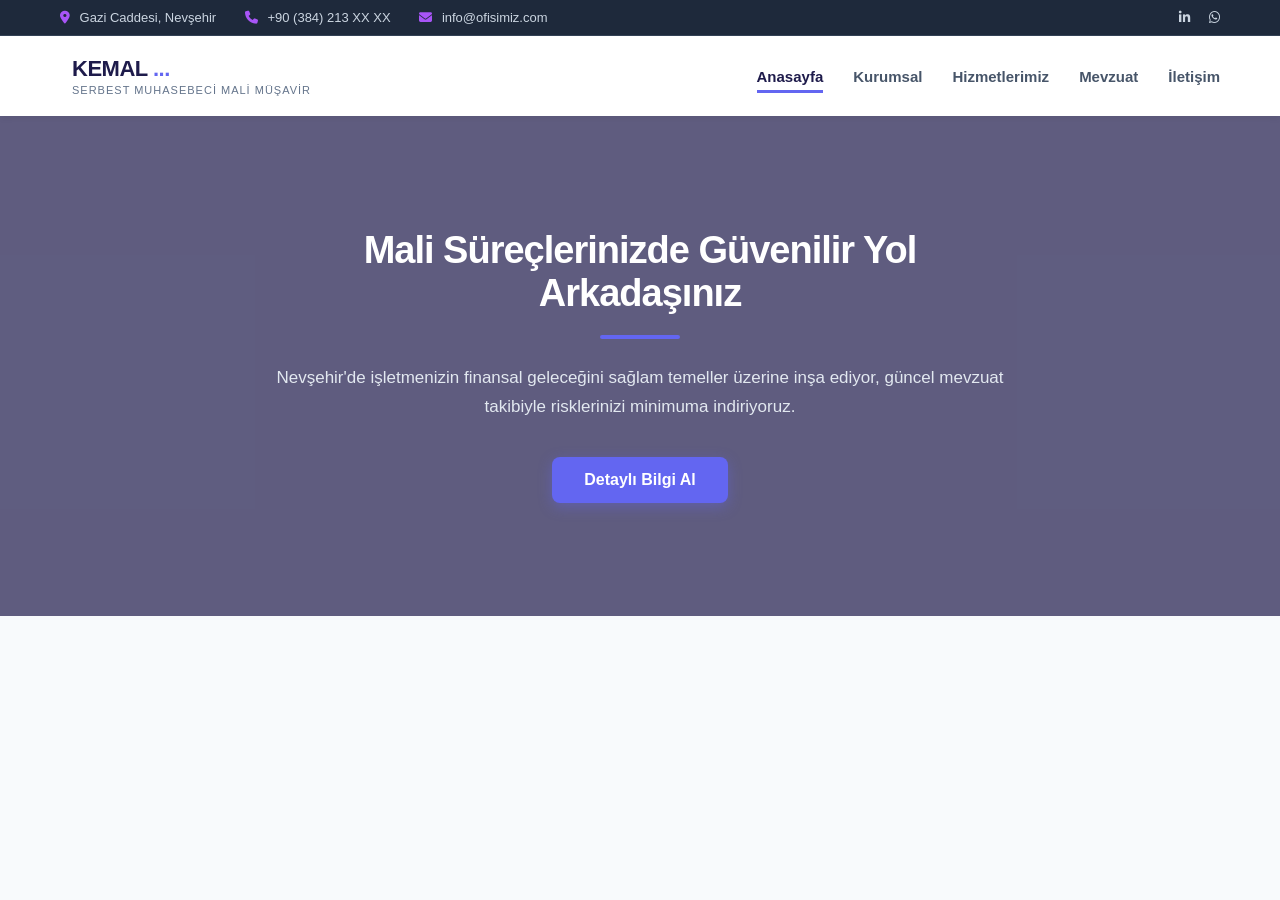
==== index.html @ 3a65d02d "Initial commit" ====
<!DOCTYPE html>
<html lang="tr">
<head>
    <meta charset="UTF-8">
    <meta name="viewport" content="width=device-width, initial-scale=1.0">
    <title>SMMM Kemal ... - Mali Müşavirlik & Danışmanlık</title>
    <link rel="stylesheet" href="style.css">
    <link rel="stylesheet" href="https://cdnjs.cloudflare.com/ajax/libs/font-awesome/6.4.0/css/all.min.css">
</head>
<body>

    <div class="top-bar">
        <div class="top-bar-container">
            <div class="top-bar-info">
                <span><i class="fa-solid fa-location-dot"></i> Gazi Caddesi, Nevşehir</span>
                <span><i class="fa-solid fa-phone"></i> +90 (384) 213 XX XX</span>
                <span><i class="fa-solid fa-envelope"></i> info@ofisimiz.com</span>
            </div>
            <div class="top-bar-social">
                <a href="#"><i class="fa-brands fa-linkedin-in"></i></a>
                <a href="#"><i class="fa-brands fa-whatsapp"></i></a>
            </div>
        </div>
    </div>

    <header class="main-navbar">
        <div class="navbar-container">
            <div class="office-logo">
                <i class="fa-solid fa-chart-line-up"></i> 
                <div class="logo-text">
                    <span class="main-title">KEMAL <span>...</span></span>
                    <span class="sub-title">Serbest Muhasebeci Mali Müşavir</span>
                </div>
            </div>
            
            <nav class="nav-menu">
                <a href="index.html" class="menu-item active">Anasayfa</a>
                <a href="kurumsal.html" class="menu-item">Kurumsal</a>
                <a href="hizmetler.html" class="menu-item">Hizmetlerimiz</a>
                <a href="mevzuat.html" class="menu-item">Mevzuat</a>
                <a href="iletisim.html" class="menu-item">İletişim</a>
            </nav>
        </div>
    </header>

    <section class="office-hero">
        <div class="hero-overlay"></div>
        <div class="hero-content">
            <h2>Mali Süreçlerinizde Güvenilir Yol Arkadaşınız</h2>
            <div class="hero-divider"></div>
            <p>Nevşehir'de işletmenizin finansal geleceğini sağlam temeller üzerine inşa ediyor, güncel mevzuat takibiyle risklerinizi minimuma indiriyoruz.</p>
            <a href="iletisim.html" class="hero-btn">Detaylı Bilgi Al</a>
        </div>
    </section>

</body>
</html>
---- style.css ----
/* --- GENEL AYARLAR --- */
* {
    margin: 0;
    padding: 0;
    box-sizing: border-box;
    font-family: 'Segoe UI', Tahoma, Geneva, Verdana, sans-serif;
}

body {
    background-color: #f8fafc;
}

/* ==========================================================================
   ⬛ 1. ÜST KOYU ŞERİT (Top Bar) STİLLERİ
   ========================================================================== */
.top-bar {
    background-color: #1e293b; /* Kurumsal koyu gri/antrasit */
    color: #cbd5e1;
    font-size: 13px;
    padding: 10px 0;
    border-bottom: 1px solid #334155;
}

.top-bar-container {
    max-width: 1200px;
    margin: 0 auto;
    display: flex;
    justify-content: space-between;
    align-items: center;
    padding: 0 20px;
}

.top-bar-info span {
    margin-right: 25px;
}

.top-bar-info i {
    color: #a855f7; /* İkonlara hafif şık bir mor dokunuş */
    margin-right: 6px;
}

.top-bar-social a {
    color: #cbd5e1;
    margin-left: 15px;
    text-decoration: none;
    transition: color 0.2s;
}

.top-bar-social a:hover {
    color: #a855f7;
}

/* ==========================================================================
   🟪 2. ANA MENÜ (Navbar) STİLLERİ
   ========================================================================== */
.main-navbar {
    background-color: #ffffff;
    box-shadow: 0 4px 6px -1px rgba(0, 0, 0, 0.05);
    position: relative;
    z-index: 10;
}

.navbar-container {
    max-width: 1200px;
    margin: 0 auto;
    display: flex;
    justify-content: space-between;
    align-items: center;
    padding: 20px;
}

/* Ofis Logo Kısmı */
.office-logo {
    display: flex;
    align-items: center;
    gap: 12px;
}

.logo-text {
    display: flex;
    flex-direction: column;
}

.main-title {
    font-size: 22px;
    font-weight: 800;
    color: #1e1b4b; /* Derin kurumsal lacivert */
    letter-spacing: -0.5px;
}

.main-title span {
    color: #6366f1; /* İsmin sonuna şık bir indigo vurgusu */
}

.sub-title {
    font-size: 11px;
    text-transform: uppercase;
    color: #64748b;
    letter-spacing: 1px;
    margin-top: 2px;
}

/* Menü Linkleri */
.nav-menu {
    display: flex;
    gap: 30px;
}

.menu-item {
    text-decoration: none;
    color: #475569;
    font-weight: 600;
    font-size: 15px;
    padding: 8px 0;
    position: relative;
    transition: color 0.2s;
}

.menu-item:hover, .menu-item.active {
    color: #1e1b4b; /* Üzerine gelince koyulaşsın */
}

/* Görseldeki gibi altına şık çizgi efekti (Hover line) */
.menu-item::after {
    content: '';
    position: absolute;
    bottom: 0;
    left: 0;
    width: 0;
    height: 3px;
    background-color: #6366f1; /* Çizgi rengi */
    transition: width 0.2s ease;
}

.menu-item:hover::after, .menu-item.active::after {
    width: 100%; /* Aktifken veya hover olunca çizgi tam kaplasın */
}

/* ==========================================================================
   🖼️ 3. HERO (Slogan ve Giriş) STİLLERİ
   ========================================================================== */
.office-hero {
    position: relative;
    height: 500px;
    background-image: url('https://images.unsplash.com/photo-1454165804606-c3d57bc86b40?q=80&w=1200'); /* Kurumsal ofis/analiz resmi */
    background-size: cover;
    background-position: center;
    display: flex;
    justify-content: center;
    align-items: center;
    text-align: center;
    color: #ffffff;
}

/* Resmin üzerine karanlık filtre çekiyoruz ki yazılar parlasın */
.hero-overlay {
    position: absolute;
    top: 0;
    left: 0;
    width: 100%;
    height: 100%;
    background: rgba(30, 27, 75, 0.7); /* Lacivert tonlu transparan filtre */
}

.hero-content {
    position: relative;
    z-index: 2;
    max-width: 800px;
    padding: 0 20px;
}

.hero-content h2 {
    font-size: 38px;
    font-weight: 800;
    letter-spacing: -1px;
    margin-bottom: 20px;
}

.hero-divider {
    width: 80px;
    height: 4px;
    background-color: #6366f1;
    margin: 0 auto 25px auto;
    border-radius: 2px;
}

.hero-content p {
    font-size: 17px;
    line-height: 1.7;
    color: #e2e8f0;
    margin-bottom: 35px;
}

.hero-btn {
    display: inline-block;
    text-decoration: none;
    background-color: #6366f1;
    color: #ffffff;
    padding: 14px 32px;
    font-weight: 700;
    border-radius: 8px;
    box-shadow: 0 4px 14px rgba(99, 102, 241, 0.4);
    transition: background 0.2s, transform 0.2s;
}

.hero-btn:hover {
    background-color: #4f46e5;
    transform: translateY(-2px);
}
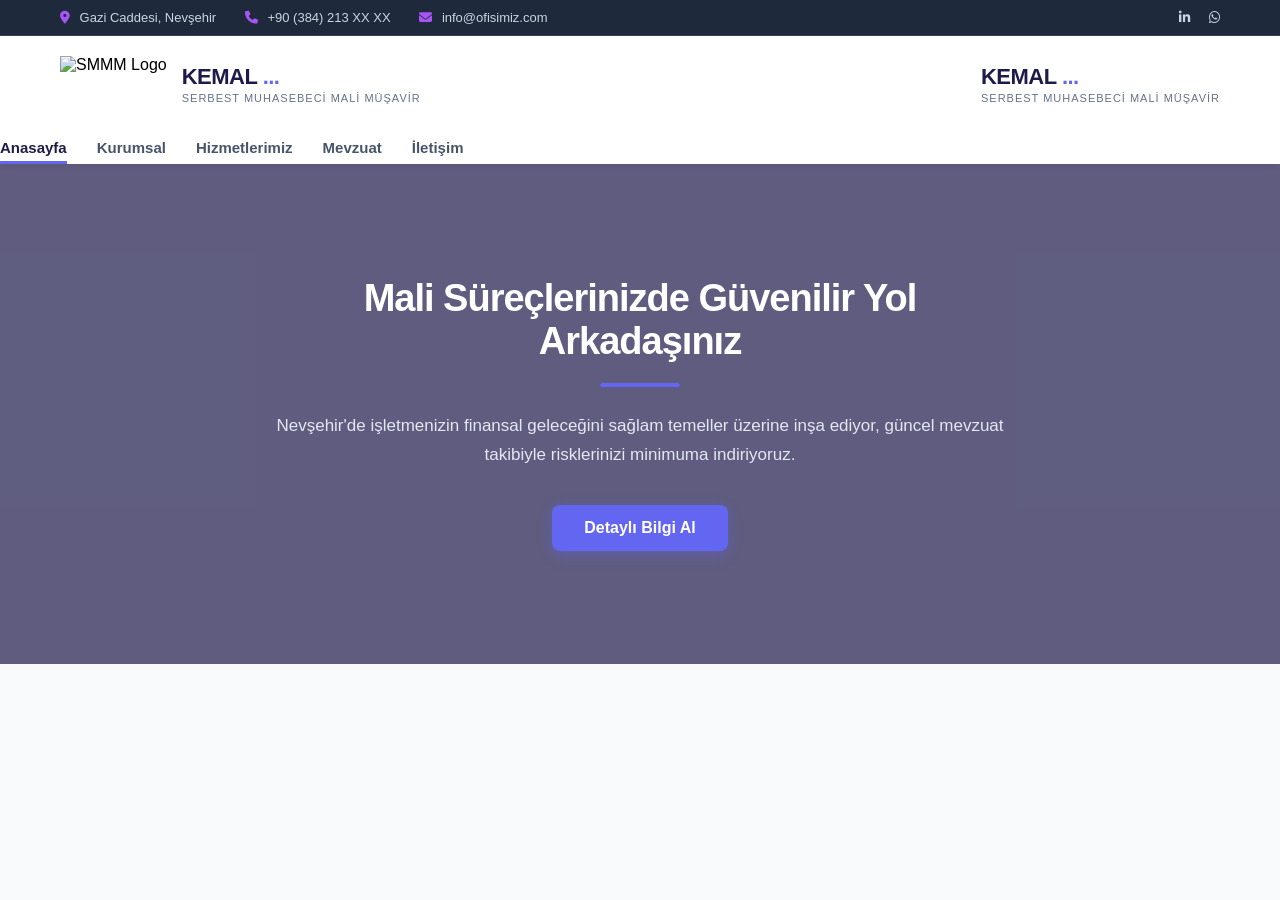
==== commit b8ca91cb: "logo" ====
--- a/index.html
+++ b/index.html
@@ -26,6 +26,12 @@
     <header class="main-navbar">
         <div class="navbar-container">
             <div class="office-logo">
+                <img src="https://upload.wikimedia.org/wikipedia/tr/6/69/Smmm_logo.png" alt="SMMM Logo" class="smmm-img-logo"> 
+                <div class="logo-text">
+                    <span class="main-title">KEMAL <span>...</span></span>
+                    <span class="sub-title">Serbest Muhasebeci Mali Müşavir</span>
+                </div>
+            </div>
                 <i class="fa-solid fa-chart-line-up"></i> 
                 <div class="logo-text">
                     <span class="main-title">KEMAL <span>...</span></span>
--- a/style.css
+++ b/style.css
@@ -206,4 +206,16 @@
 .hero-btn:hover {
     background-color: #4f46e5;
     transform: translateY(-2px);
+}
+/* --- SMMM LOGO AYARLARI --- */
+.office-logo {
+    display: flex;
+    align-items: center; /* Logoyu ve yanındaki yazıyı dikeyde tam ortalar */
+    gap: 15px; /* Amblem ile yazı arasındaki şık boşluk */
+}
+
+.smmm-img-logo {
+    height: 55px; /* Logonun yüksekliği (Kutuyu taşırmayacak şekilde ideal boyuttur) */
+    width: auto;  /* Oranının bozulmaması için otomatik genişlik */
+    object-fit: contain;
 }
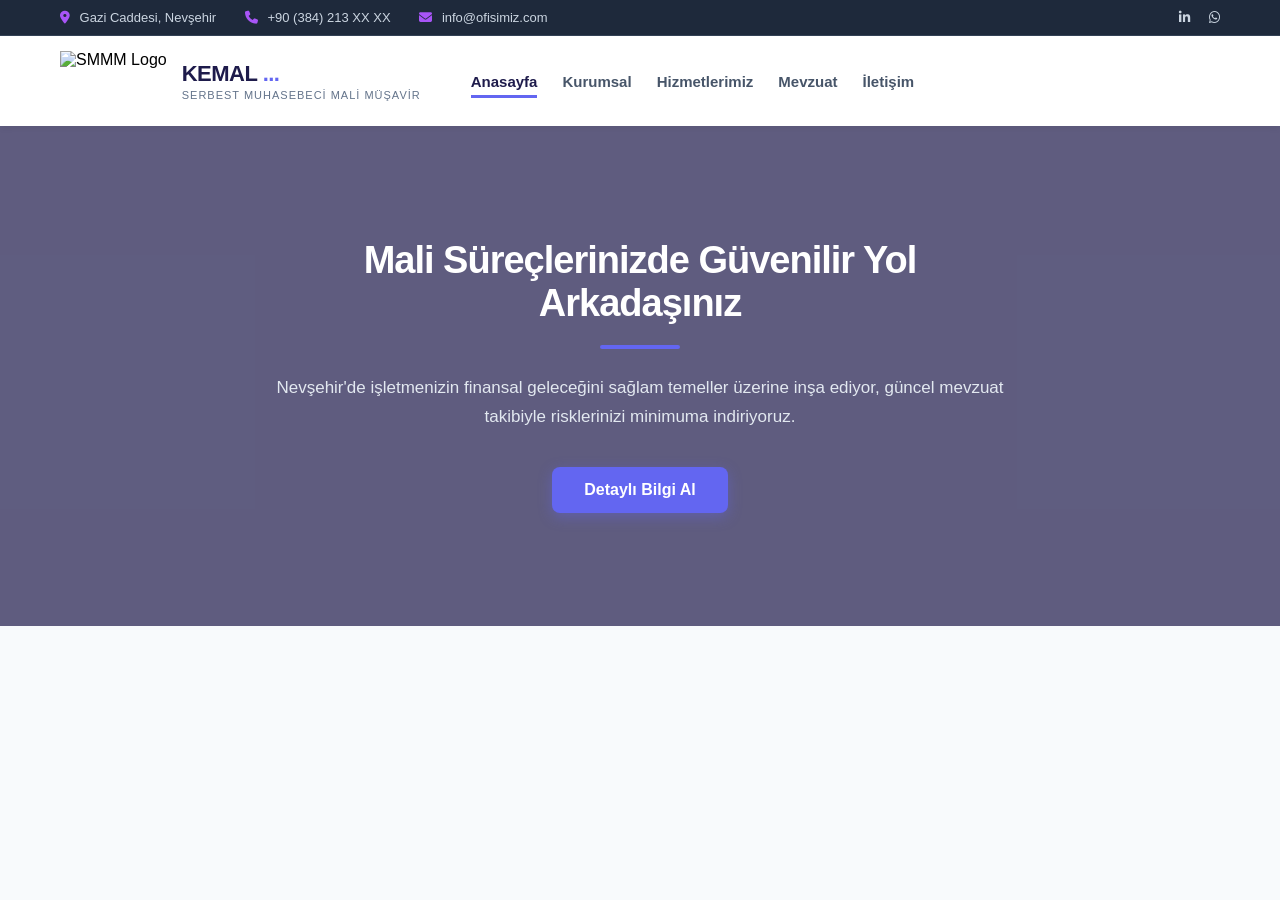
==== commit a5fb0d52: "ss" ====
--- a/index.html
+++ b/index.html
@@ -25,14 +25,9 @@
 
     <header class="main-navbar">
         <div class="navbar-container">
+            
             <div class="office-logo">
                 <img src="https://upload.wikimedia.org/wikipedia/tr/6/69/Smmm_logo.png" alt="SMMM Logo" class="smmm-img-logo"> 
-                <div class="logo-text">
-                    <span class="main-title">KEMAL <span>...</span></span>
-                    <span class="sub-title">Serbest Muhasebeci Mali Müşavir</span>
-                </div>
-            </div>
-                <i class="fa-solid fa-chart-line-up"></i> 
                 <div class="logo-text">
                     <span class="main-title">KEMAL <span>...</span></span>
                     <span class="sub-title">Serbest Muhasebeci Mali Müşavir</span>
@@ -46,6 +41,7 @@
                 <a href="mevzuat.html" class="menu-item">Mevzuat</a>
                 <a href="iletisim.html" class="menu-item">İletişim</a>
             </nav>
+
         </div>
     </header>
 
--- a/style.css
+++ b/style.css
@@ -218,4 +218,31 @@
     height: 55px; /* Logonun yüksekliği (Kutuyu taşırmayacak şekilde ideal boyuttur) */
     width: auto;  /* Oranının bozulmaması için otomatik genişlik */
     object-fit: contain;
+}
+/* --- SMMM Logo ve Sol Menü Düzenlemesi --- */
+.navbar-container {
+    max-width: 1200px;
+    margin: 0 auto;
+    display: flex;
+    justify-content: flex-start; /* İçindeki elemanları tamamen sola yaslar */
+    align-items: center;
+    padding: 15px 20px;
+    gap: 50px; /* Logo ile Menü linkleri arasındaki şık boşluk */
+}
+
+.office-logo {
+    display: flex;
+    align-items: center;
+    gap: 15px;
+}
+
+.smmm-img-logo {
+    height: 60px; /* Logonun boyutu ideal seviyeye çekildi */
+    width: auto;
+    object-fit: contain;
+}
+
+.nav-menu {
+    display: flex;
+    gap: 25px; /* Menü elemanlarının kendi arasındaki boşluk */
 }
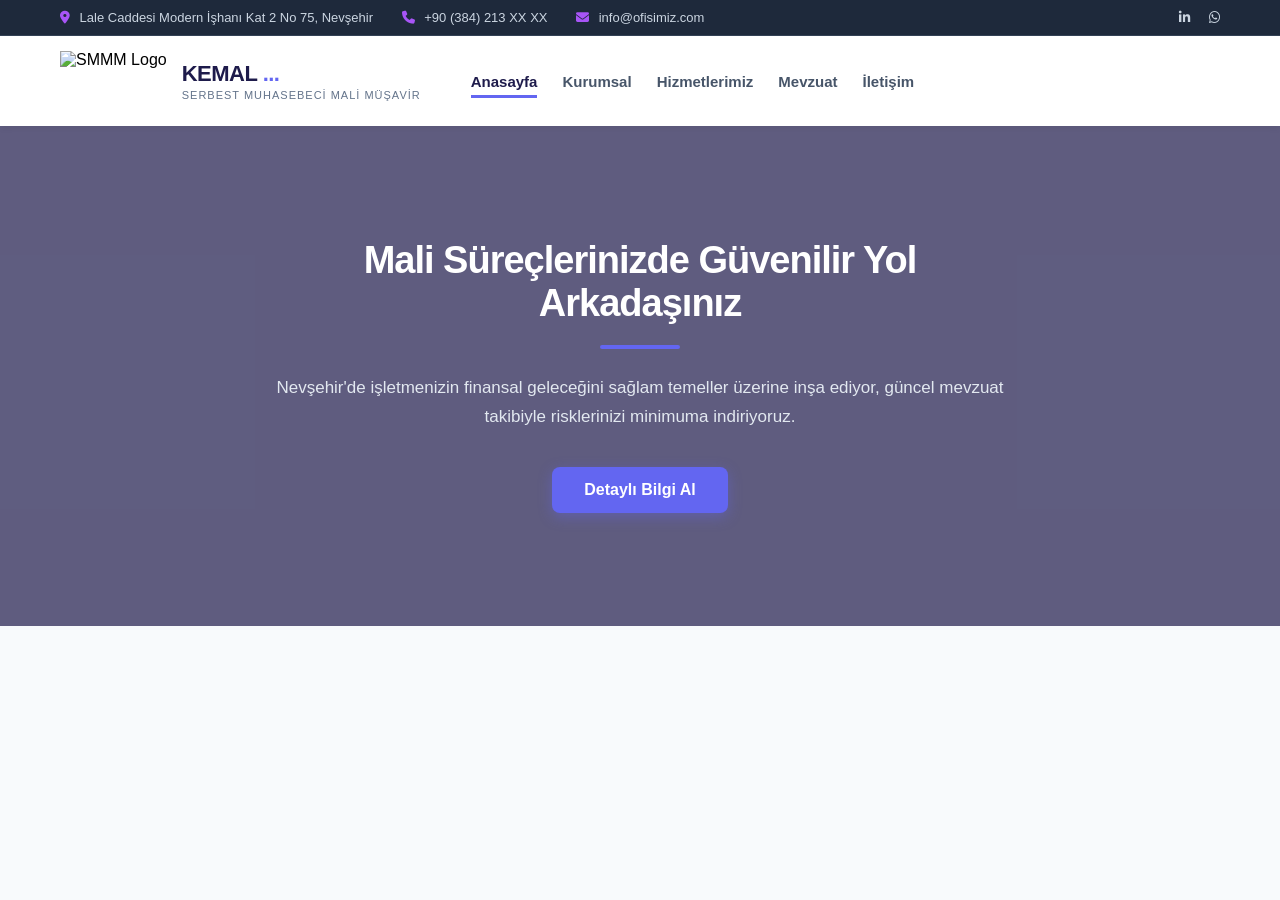
==== commit 941de34c: "ss" ====
--- a/index.html
+++ b/index.html
@@ -3,7 +3,7 @@
 <head>
     <meta charset="UTF-8">
     <meta name="viewport" content="width=device-width, initial-scale=1.0">
-    <title>SMMM Kemal ... - Mali Müşavirlik & Danışmanlık</title>
+    <title>SMMM Nihat CERİT - Mali Müşavirlik & Danışmanlık</title>
     <link rel="stylesheet" href="style.css">
     <link rel="stylesheet" href="https://cdnjs.cloudflare.com/ajax/libs/font-awesome/6.4.0/css/all.min.css">
 </head>
@@ -12,7 +12,7 @@
     <div class="top-bar">
         <div class="top-bar-container">
             <div class="top-bar-info">
-                <span><i class="fa-solid fa-location-dot"></i> Gazi Caddesi, Nevşehir</span>
+                <span><i class="fa-solid fa-location-dot"></i> Lale Caddesi Modern İşhanı Kat 2 No 75, Nevşehir</span>
                 <span><i class="fa-solid fa-phone"></i> +90 (384) 213 XX XX</span>
                 <span><i class="fa-solid fa-envelope"></i> info@ofisimiz.com</span>
             </div>
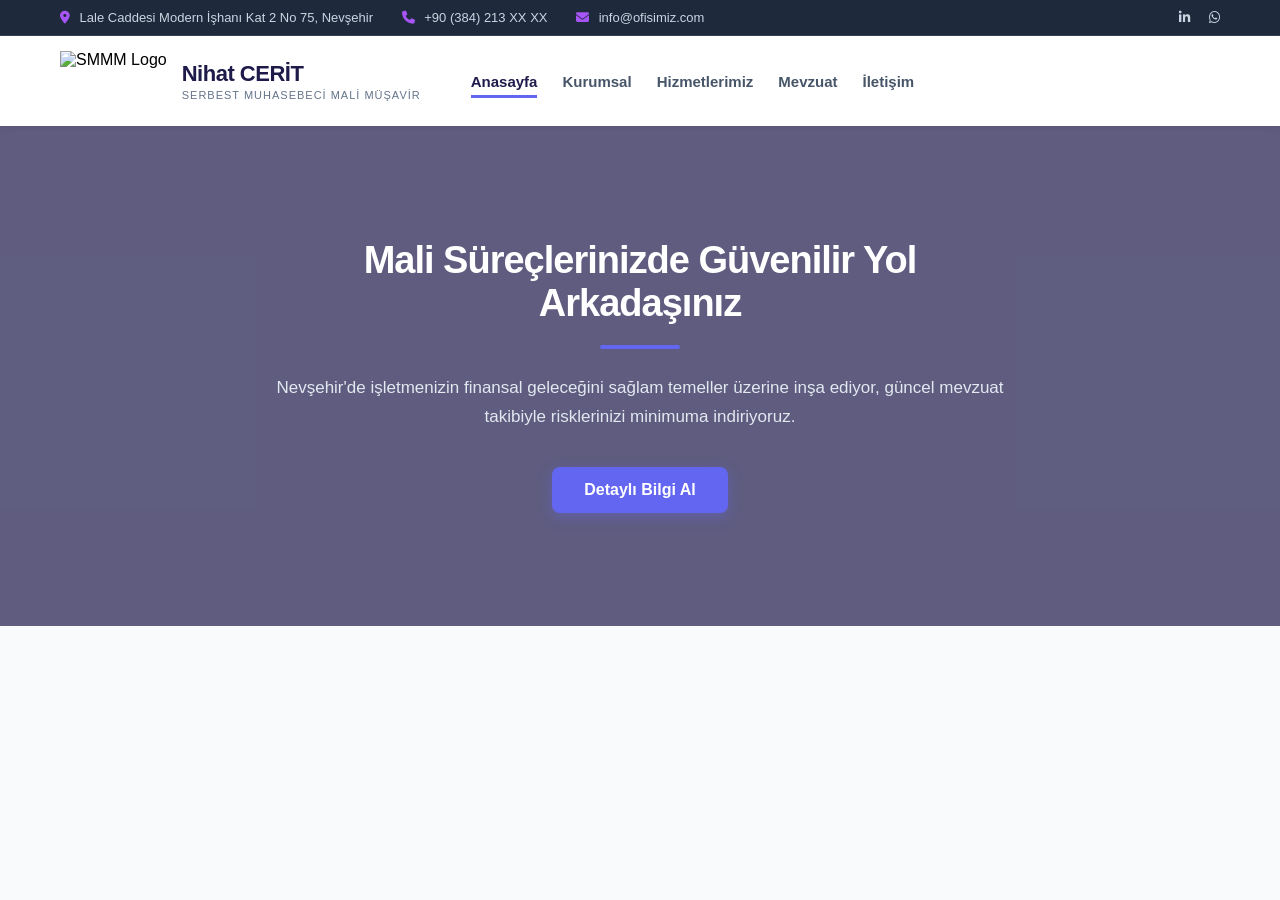
==== commit a5d1f88d: "SS" ====
--- a/index.html
+++ b/index.html
@@ -29,7 +29,7 @@
             <div class="office-logo">
                 <img src="https://upload.wikimedia.org/wikipedia/tr/6/69/Smmm_logo.png" alt="SMMM Logo" class="smmm-img-logo"> 
                 <div class="logo-text">
-                    <span class="main-title">KEMAL <span>...</span></span>
+                    <span class="main-title">Nihat CERİT <span></span></span>
                     <span class="sub-title">Serbest Muhasebeci Mali Müşavir</span>
                 </div>
             </div>
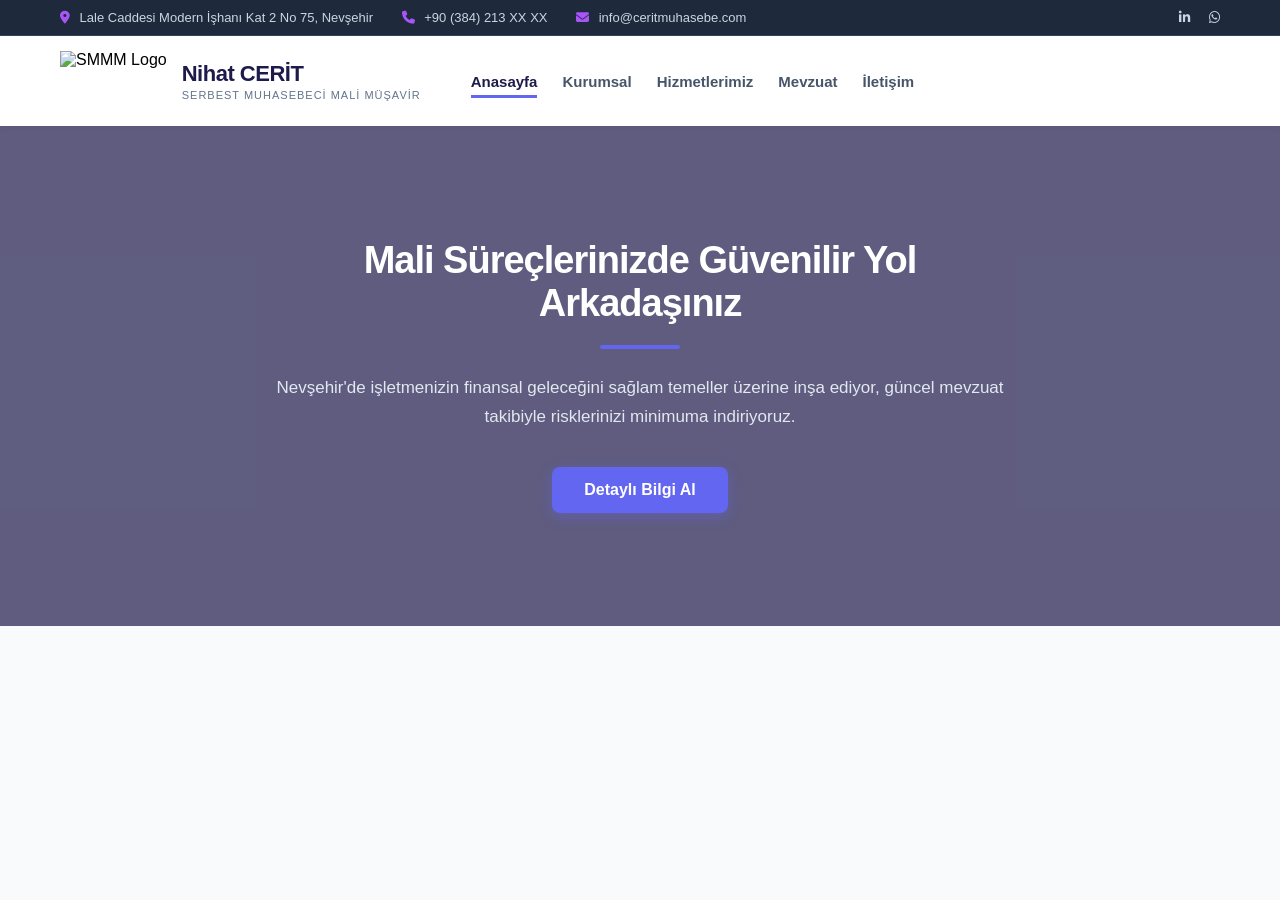
==== commit 9030ccee: "Update index.html" ====
--- a/index.html
+++ b/index.html
@@ -14,7 +14,7 @@
             <div class="top-bar-info">
                 <span><i class="fa-solid fa-location-dot"></i> Lale Caddesi Modern İşhanı Kat 2 No 75, Nevşehir</span>
                 <span><i class="fa-solid fa-phone"></i> +90 (384) 213 XX XX</span>
-                <span><i class="fa-solid fa-envelope"></i> info@ofisimiz.com</span>
+                <span><i class="fa-solid fa-envelope"></i> info@ceritmuhasebe.com</span>
             </div>
             <div class="top-bar-social">
                 <a href="#"><i class="fa-brands fa-linkedin-in"></i></a>
@@ -27,7 +27,7 @@
         <div class="navbar-container">
             
             <div class="office-logo">
-                <img src="https://upload.wikimedia.org/wikipedia/tr/6/69/Smmm_logo.png" alt="SMMM Logo" class="smmm-img-logo"> 
+                <img src="https://cdn.pratikyazilim.com/muhasebe-site/img/mm-logo.png" alt="SMMM Logo" class="smmm-img-logo"> 
                 <div class="logo-text">
                     <span class="main-title">Nihat CERİT <span></span></span>
                     <span class="sub-title">Serbest Muhasebeci Mali Müşavir</span>
